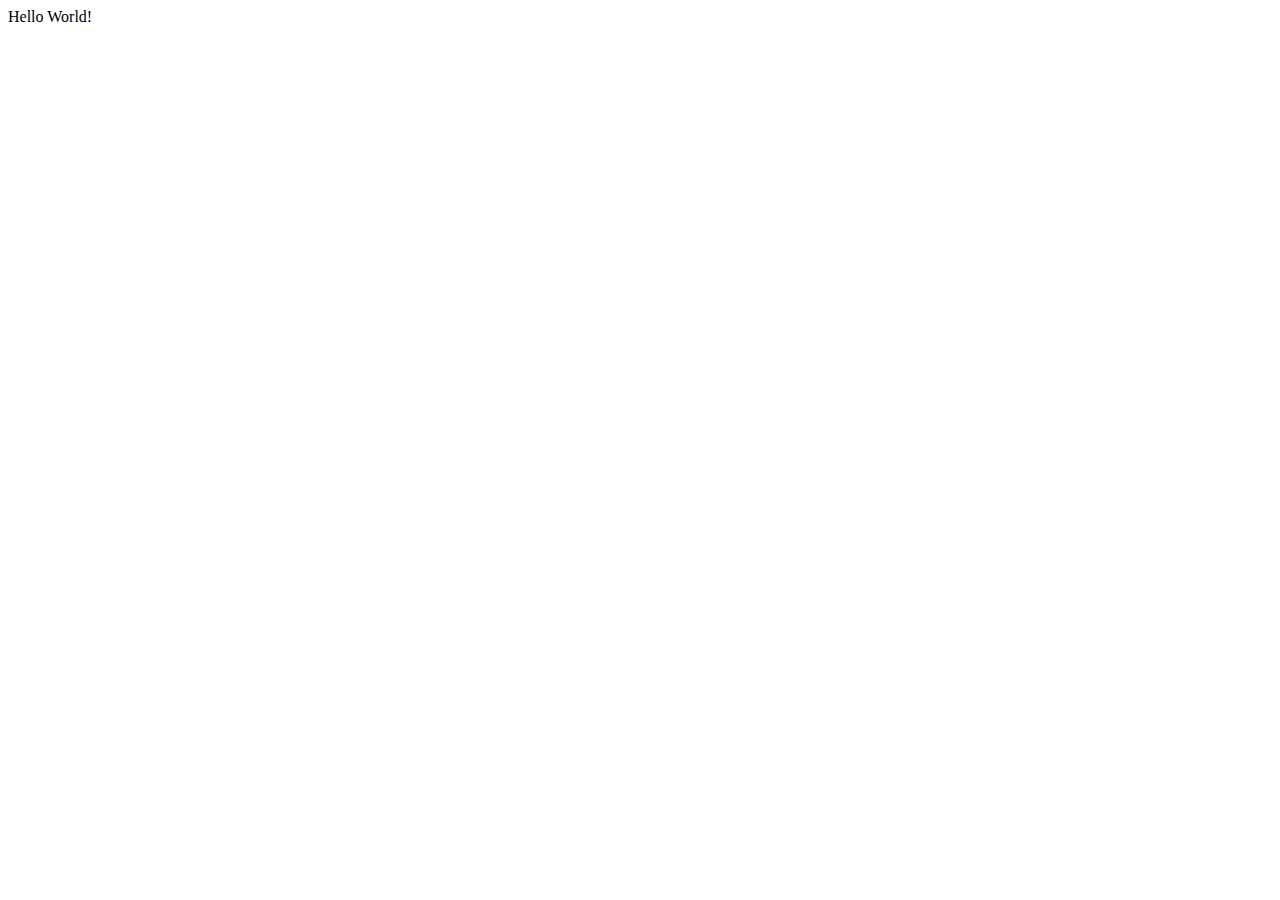
==== index.html @ 55cced50 "Alteração arquivo index.html" ====
<!DOCTYPE html>
<html lang="pt-br">
<head>
    <meta charset="UTF-8">
    <meta http-equiv="X-UA-Compatible" content="IE=edge">
    <meta name="viewport" content="width=device-width, initial-scale=1.0">
    <title>Página Inicial</title>
</head>
<body>
    Hello World!
</body>
</html>
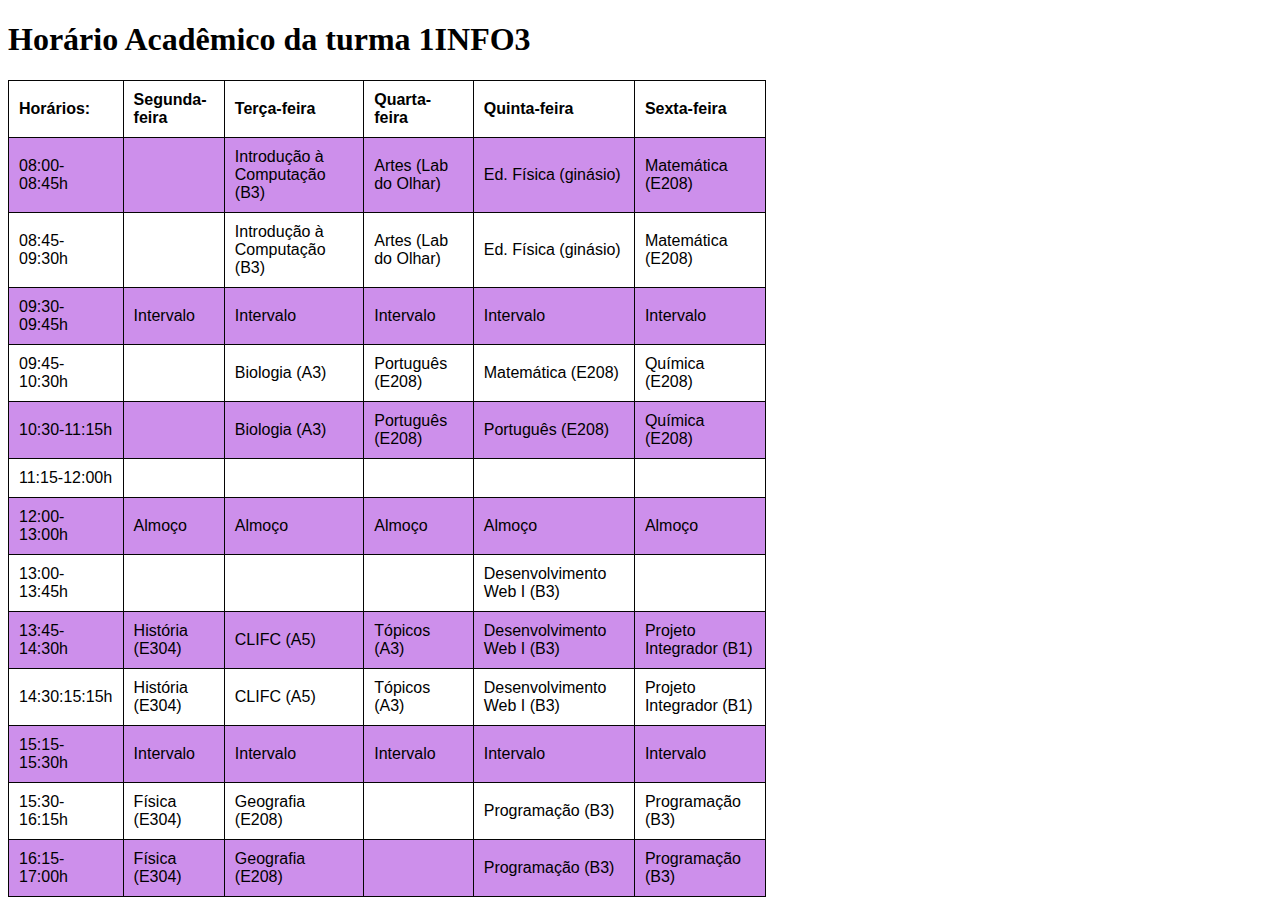
==== commit 463936fe: "Add files via upload" ====
--- a/index.html
+++ b/index.html
@@ -4,9 +4,144 @@
     <meta charset="UTF-8">
     <meta http-equiv="X-UA-Compatible" content="IE=edge">
     <meta name="viewport" content="width=device-width, initial-scale=1.0">
-    <title>Página Inicial</title>
+    <title>Tabela de horários 1INFO3</title>
 </head>
+<style>
+    table {
+      font-family: arial, sans-serif;
+      border-collapse: collapse;
+      width: 60%;
+    }
+    
+    td, th {
+      border: 1px solid #050404;
+      text-align: left;
+      padding: 10px;
+    }
+    
+    tr:nth-child(even) {
+      background-color: rgb(205, 143, 235);
+    }
+
+    tr {
+        background-color: rgb(255, 255, 255);
+    }
+</style>
 <body>
-    Hello World!
+    <h1>Horário Acadêmico da turma 1INFO3</h1>
+    <table>
+      <tr>
+        <th>Horários:</th>
+        <th>Segunda-feira</th>
+        <th>Terça-feira</th>
+        <th>Quarta-feira</th>
+        <th>Quinta-feira</th>
+        <th>Sexta-feira</th>
+      </tr>
+      <tr>
+        <td>08:00-08:45h</td>
+        <td> </td>
+        <td>Introdução à Computação (B3)</td>
+        <td>Artes (Lab do Olhar)</td>
+        <td>Ed. Física (ginásio)</td>
+        <td>Matemática (E208)</td>
+      </tr>
+      <tr>
+        <td>08:45-09:30h</td>
+        <td> </td>
+        <td>Introdução à Computação (B3)</td>
+        <td>Artes (Lab do Olhar)</td>
+        <td>Ed. Física (ginásio)</td>
+        <td>Matemática (E208)</td>
+      </tr>
+      <tr>
+        <td>09:30-09:45h</td>
+        <td>Intervalo</td>
+        <td>Intervalo</td>
+        <td>Intervalo</td>
+        <td>Intervalo</td>
+        <td>Intervalo</td>
+      </tr>
+      <tr>
+        <td>09:45-10:30h</td>
+        <td> </td>
+        <td>Biologia (A3)</td>
+        <td>Português (E208)</td>
+        <td>Matemática (E208)</td>
+        <td>Química (E208)</td>
+      </tr>
+      <tr>
+        <td>10:30-11:15h</td>
+        <td> </td>
+        <td>Biologia (A3)</td>
+        <td>Português (E208)</td>
+        <td>Português (E208)</td>
+        <td>Química (E208)</td>
+      </tr>
+      <tr>
+        <td>11:15-12:00h</td>
+        <td></td>
+        <td></td>
+        <td></td>
+        <td></td>
+        <td></td>
+      </tr>
+      <tr>
+          <td>12:00-13:00h</td>
+          <td>Almoço</td>
+          <td>Almoço</td>
+          <td>Almoço</td>
+          <td>Almoço</td>
+          <td>Almoço</td>
+      </tr>
+      <tr>
+          <td>13:00-13:45h</td>
+          <td> </td>
+          <td> </td>
+          <td> </td>
+          <td>Desenvolvimento Web I (B3)</td>
+          <td> </td>
+      </tr>
+      <tr>
+          <td>13:45-14:30h</td>
+          <td>História (E304)</td>
+          <td>CLIFC (A5)</td>
+          <td>Tópicos (A3)</td>
+          <td>Desenvolvimento Web I (B3)</td>
+          <td>Projeto Integrador (B1)</td>
+      </tr>
+      <tr>
+          <td>14:30:15:15h</td>
+          <td>História (E304)</td>
+          <td>CLIFC (A5)</td>
+          <td>Tópicos (A3)</td>
+          <td>Desenvolvimento Web I (B3)</td>
+          <td>Projeto Integrador (B1)</td>
+      </tr>
+      <tr>
+          <td>15:15-15:30h</td>
+          <td>Intervalo</td>
+          <td>Intervalo</td>
+          <td>Intervalo</td>
+          <td>Intervalo</td>
+          <td>Intervalo</td>
+      </tr>
+      <tr>
+          <td>15:30-16:15h</td>
+          <td>Física (E304)</td>
+          <td>Geografia (E208)</td>
+          <td> </td>
+          <td>Programação (B3)</td>
+          <td>Programação (B3)</td>
+      </tr>
+      <tr>
+          <td>16:15-17:00h</td>
+          <td>Física (E304)</td>
+          <td>Geografia (E208)</td>
+          <td> </td>
+          <td>Programação (B3)</td>
+          <td>Programação (B3)</td>
+      </tr>
+</table>
 </body>
 </html>